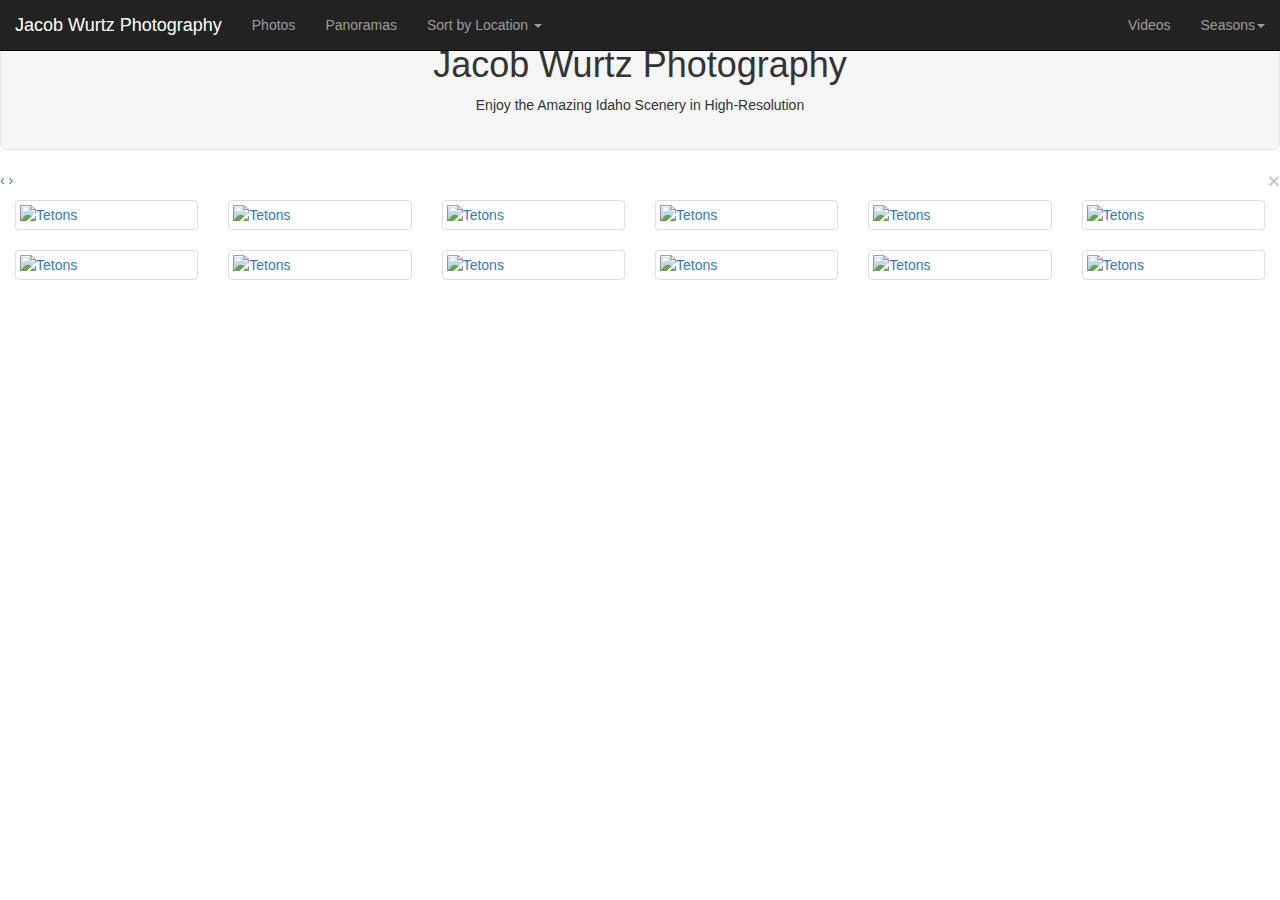
==== other_projects/jacob_wurtz/index.html @ ff8715d2 "made navbar fixed to top" ====
<!DOCTYPE html>
    <html>
        
        <head>
           
   
            <title>Jacob Wurtz</title>
            <meta  charset="UTF-8" />
            <!-- Latest compiled and minified CSS -->
            <link rel="stylesheet" href="https://maxcdn.bootstrapcdn.com/bootstrap/3.2.0/css/bootstrap.min.css">
          
            <link rel="stylesheet" href="http://blueimp.github.io/Gallery/css/blueimp-gallery.min.css">
            <link rel="stylesheet" href="css/bootstrap-image-gallery.min.css">
            <link rel="stylesheet" href="stlyes.css" type="text/css" />
            
        </head>
        
        <body>
          
                <div class="well well-lg"> 
                  <nav class="navbar navbar-default navbar-inverse navbar-fixed-top" role="navigation">  

                  <div class="container-fluid">
                    <!-- Brand and toggle get grouped for better mobile display -->
                    <div class="navbar-header">
                      <button type="button" class="navbar-toggle collapsed" data-toggle="collapse" data-target="#bs-example-navbar-collapse-1">
                        <span class="sr-only">Toggle navigation</span>
                        <span class="icon-bar"></span>
                        <span class="icon-bar"></span>
                        <span class="icon-bar"></span>
                      </button>
                      <a class="navbar-brand " href="index.html">Jacob Wurtz Photography</a>
                    </div>

                    <!-- Collect the nav links, forms, and other content for toggling -->
                    <div class="collapse navbar-collapse" id="bs-example-navbar-collapse-1">
                      <ul class="nav navbar-nav">
                        <li><a href="photos.html">Photos</a></li>
                        <li><a href="panoramas.html">Panoramas</a></li>
                        <li class="dropdown">
                          <a href="#" class="dropdown-toggle" data-toggle="dropdown">Sort by Location <span class="caret"></span></a>
                          <ul class="dropdown-menu" role="menu">
                            <li><a href="#">Grand Tetons</a></li>
                            <li><a href="#">Mount Bora</a></li>
                            <li><a href="#">Kelly Canyon</a></li>
                            <li class="divider"></li>
                            <li><a href="#">High-Resolution Photos</a></li>
                            <li class="divider"></li>
                            <li><a href="#">All Photos</a></li>
                          </ul>
                        </li>
                      </ul>

                      <ul class="nav navbar-nav navbar-right">
                        <li><a href="videos.html">Videos</a></li>
                        <li class="dropdown">
                          <a href="#" class="dropdown-toggle" data-toggle="dropdown">Seasons<span class="caret"></span></a>
                          <ul class="dropdown-menu" role="menu">
                            <li><a href="#">Summer</a></li>
                            <li><a href="#">Fall</a></li>
                            <li><a href="#">Winter</a></li>
                            <li><a href="#">Spring</a></li>
                          </ul>
                            
                        </li>
                      </ul>
                    </div><!-- /.navbar-collapse -->
                  </div><!-- /.container-fluid -->
                </nav>
                      
                    <div class="jacobTitle">     
                        <h1 class="text-center">Jacob Wurtz Photography</h1> 

                        <p class="text-center">Enjoy the Amazing Idaho Scenery in High-Resolution</p>
                    </div>
                </div>

            <!-- Begin Image Gallery -->

                <div id="blueimp-gallery" class="blueimp-gallery">
                    <!-- The container for the modal slides -->
                    <div class="slides"></div>
                    <!-- Controls for the borderless lightbox -->
                    <h3 class="title"></h3>
                    <a class="prev">‹</a>
                    <a class="next">›</a>
                    <a class="close">×</a>
                    <a class="play-pause"></a>
                    <ol class="indicator"></ol>
                    <!-- The modal dialog, which will be used to wrap the lightbox content -->
                    <div class="modal fade">
                        <div class="modal-dialog">
                            <div class="modal-content">
                                <div class="modal-header">
                                    <button type="button" class="close" aria-hidden="true">&times;</button>
                                    <h4 class="modal-title"></h4>
                                </div>
                                <div class="modal-body next"></div>
                                <div class="modal-footer">
                                    <button type="button" class="btn btn-default pull-left prev">
                                        <i class="glyphicon glyphicon-chevron-left"></i>
                                        Previous
                                    </button>
                                    <button type="button" class="btn btn-primary next">
                                        Next
                                        <i class="glyphicon glyphicon-chevron-right"></i>
                                    </button>
                                </div>
                            </div>
                        </div>
                    </div>
                </div>
                
                <!-- ROW 1 -->
                <div id="links">
                    <div class="container-fluid">
                        <div class="row">
                            <div class="col-lg-2 col-md-6 col-sm-6">   
                                <a class="thumbnail" href="../../images/tetons.jpg" title="Tetons" data-gallery>
                                    <img src="../../images/tetons.jpg" alt="Tetons">
                                </a>
                            </div>
                            <div class="col-lg-2 col-md-6 col-sm-6">   
                                <a class="thumbnail" href="../../images/tetons.jpg" title="Tetons" data-gallery>
                                    <img src="../../images/tetons.jpg" alt="Tetons">
                                </a>
                            </div>
                            <div class="col-lg-2 col-md-6 col-sm-6">   
                                <a class="thumbnail" href="../../images/tetons.jpg" title="Tetons" data-gallery>
                                    <img src="../../images/tetons.jpg" alt="Tetons">
                                </a>
                            </div>
                            <div class="col-lg-2 col-md-6 col-sm-6">   
                                <a class="thumbnail" href="../../images/tetons.jpg" title="Tetons" data-gallery>
                                    <img src="../../images/tetons.jpg" alt="Tetons">
                                </a>
                            </div>                            
                            <div class="col-lg-2 col-md-6 col-sm-6">   
                                <a class="thumbnail" href="../../images/tetons.jpg" title="Tetons" data-gallery>
                                    <img src="../../images/tetons.jpg" alt="Tetons">
                                </a>
                            </div>
                            <div class="col-lg-2 col-md-6 col-sm-6">   
                                <a class="thumbnail" href="../../images/tetons.jpg" title="Tetons" data-gallery>
                                    <img src="../../images/tetons.jpg" alt="Tetons">
                                </a>
                            </div>                                                                    
                        </div>
                    </div>
                </div>                

                <!-- ROW 2 -->
                <div id="links">
                    <div class="container-fluid">
                        <div class="row">
                            <div class="col-lg-2 col-md-6 col-sm-6">   
                                <a class="thumbnail" href="../../images/tetons.jpg" title="Tetons" data-gallery>
                                    <img src="../../images/tetons.jpg" alt="Tetons">
                                </a>
                            </div>
                            <div class="col-lg-2 col-md-6 col-sm-6">   
                                <a class="thumbnail" href="../../images/tetons.jpg" title="Tetons" data-gallery>
                                    <img src="../../images/tetons.jpg" alt="Tetons">
                                </a>
                            </div>
                            <div class="col-lg-2 col-md-6 col-sm-6">   
                                <a class="thumbnail" href="../../images/tetons.jpg" title="Tetons" data-gallery>
                                    <img src="../../images/tetons.jpg" alt="Tetons">
                                </a>
                            </div>
                            <div class="col-lg-2 col-md-6 col-sm-6">   
                                <a class="thumbnail" href="../../images/tetons.jpg" title="Tetons" data-gallery>
                                    <img src="../../images/tetons.jpg" alt="Tetons">
                                </a>
                            </div>                            
                            <div class="col-lg-2 col-md-6 col-sm-6">   
                                <a class="thumbnail" href="../../images/tetons.jpg" title="Tetons" data-gallery>
                                    <img src="../../images/tetons.jpg" alt="Tetons">
                                </a>
                            </div>
                            <div class="col-lg-2 col-md-6 col-sm-6">   
                                <a class="thumbnail" href="../../images/tetons.jpg" title="Tetons" data-gallery>
                                    <img src="../../images/tetons.jpg" alt="Tetons">
                                </a>
                            </div>                                                                    
                        </div>
                    </div>
                </div>   


            <!--JQuery-->
            <script src="//ajax.googleapis.com/ajax/libs/jquery/1.11.1/jquery.min.js"></script>
            <!-- Photo Gallery -->
            <script src="http://blueimp.github.io/Gallery/js/jquery.blueimp-gallery.min.js"></script>
            <!-- Latest compiled and minified JavaScript -->
            <script src="https://maxcdn.bootstrapcdn.com/bootstrap/3.2.0/js/bootstrap.min.js"></script>            
        </body>
    
    </html>
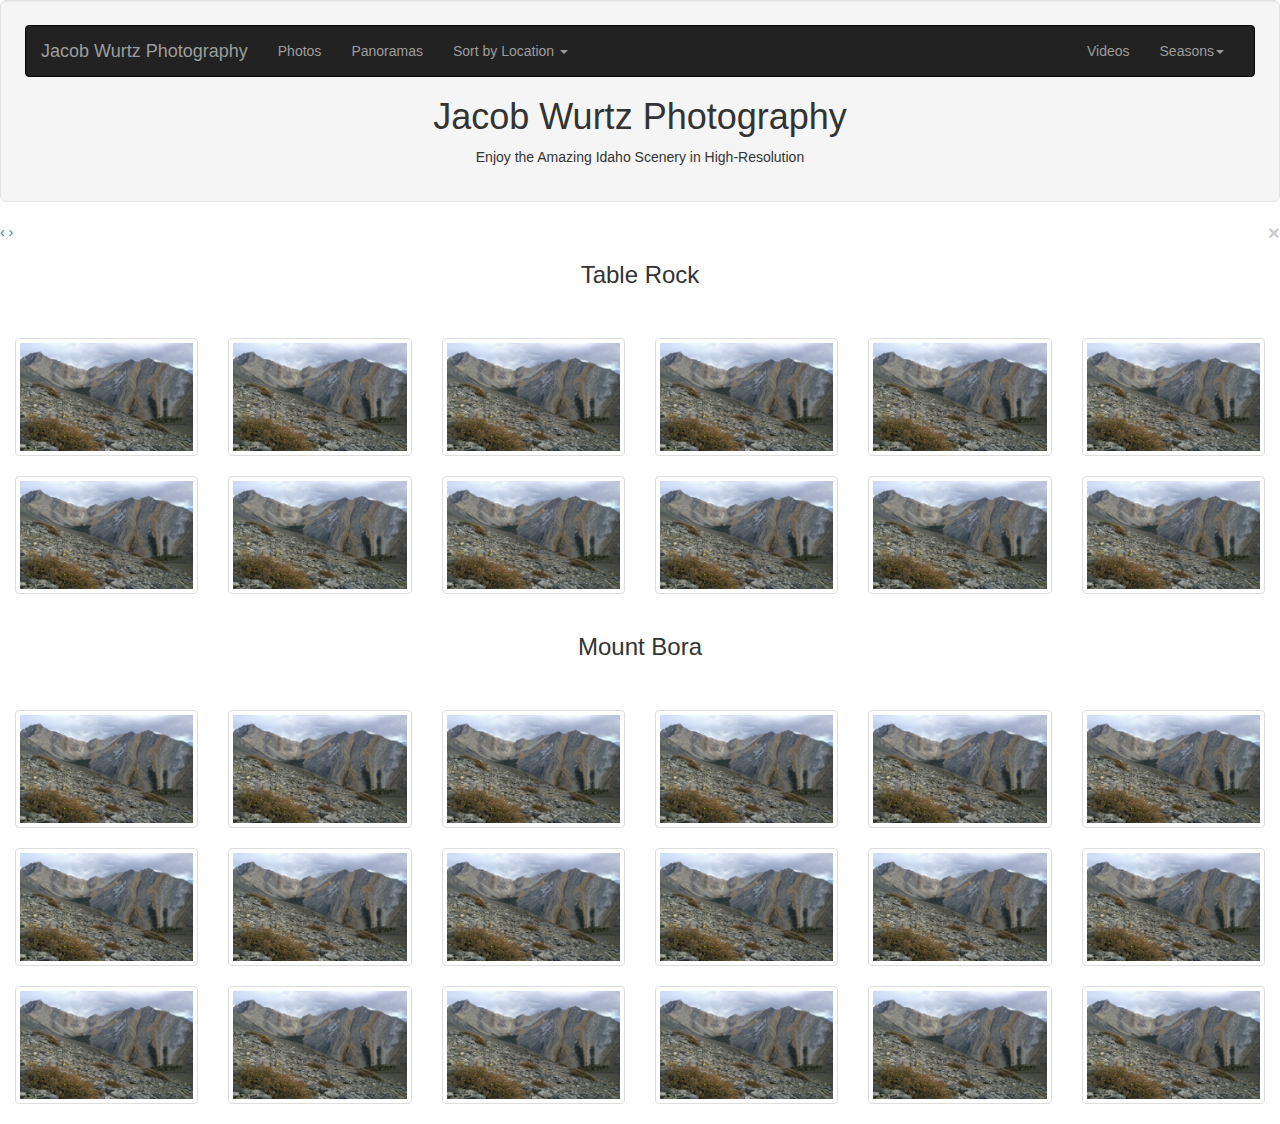
==== commit 3f932603: "added jacobs first mock photo mountain1 and added titles to seperate sections" ====
--- a/other_projects/jacob_wurtz/index.html
+++ b/other_projects/jacob_wurtz/index.html
@@ -18,7 +18,7 @@
         <body>
           
                 <div class="well well-lg"> 
-                  <nav class="navbar navbar-default navbar-inverse navbar-fixed-top" role="navigation">  
+                  <nav class="navbar navbar-default navbar-inverse" role="navigation">  
 
                   <div class="container-fluid">
                     <!-- Brand and toggle get grouped for better mobile display -->
@@ -111,38 +111,40 @@
                     </div>
                 </div>
                 
+                <h3 class="text-center">Table Rock</h3>
+                <br><br>
                 <!-- ROW 1 -->
                 <div id="links">
                     <div class="container-fluid">
                         <div class="row">
-                            <div class="col-lg-2 col-md-6 col-sm-6">   
-                                <a class="thumbnail" href="../../images/tetons.jpg" title="Tetons" data-gallery>
-                                    <img src="../../images/tetons.jpg" alt="Tetons">
-                                </a>
-                            </div>
-                            <div class="col-lg-2 col-md-6 col-sm-6">   
-                                <a class="thumbnail" href="../../images/tetons.jpg" title="Tetons" data-gallery>
-                                    <img src="../../images/tetons.jpg" alt="Tetons">
-                                </a>
-                            </div>
-                            <div class="col-lg-2 col-md-6 col-sm-6">   
-                                <a class="thumbnail" href="../../images/tetons.jpg" title="Tetons" data-gallery>
-                                    <img src="../../images/tetons.jpg" alt="Tetons">
-                                </a>
-                            </div>
-                            <div class="col-lg-2 col-md-6 col-sm-6">   
-                                <a class="thumbnail" href="../../images/tetons.jpg" title="Tetons" data-gallery>
-                                    <img src="../../images/tetons.jpg" alt="Tetons">
-                                </a>
-                            </div>                            
-                            <div class="col-lg-2 col-md-6 col-sm-6">   
-                                <a class="thumbnail" href="../../images/tetons.jpg" title="Tetons" data-gallery>
-                                    <img src="../../images/tetons.jpg" alt="Tetons">
-                                </a>
-                            </div>
-                            <div class="col-lg-2 col-md-6 col-sm-6">   
-                                <a class="thumbnail" href="../../images/tetons.jpg" title="Tetons" data-gallery>
-                                    <img src="../../images/tetons.jpg" alt="Tetons">
+                            <div class="col-md-2">   
+                                <a class="thumbnail" href="img/mountain1.jpg" title="Tetons" data-gallery>
+                                    <img src="img/mountain1.jpg" alt="Tetons">
+                                </a>
+                            </div>
+                            <div class="col-md-2">   
+                                <a class="thumbnail" href="img/mountain1.jpg" title="Tetons" data-gallery>
+                                    <img src="img/mountain1.jpg" alt="Tetons">
+                                </a>
+                            </div>
+                            <div class="col-md-2">   
+                                <a class="thumbnail" href="img/mountain1.jpg" title="Tetons" data-gallery>
+                                    <img src="img/mountain1.jpg" alt="Tetons">
+                                </a>
+                            </div>
+                            <div class="col-md-2">   
+                                <a class="thumbnail" href="img/mountain1.jpg" title="Tetons" data-gallery>
+                                    <img src="img/mountain1.jpg" alt="Tetons">
+                                </a>
+                            </div>                            
+                            <div class="col-md-2">   
+                                <a class="thumbnail" href="img/mountain1.jpg" title="Tetons" data-gallery>
+                                    <img src="img/mountain1.jpg" alt="Tetons">
+                                </a>
+                            </div>
+                            <div class="col-md-2">   
+                                <a class="thumbnail" href="img/mountain1.jpg" title="Tetons" data-gallery>
+                                    <img src="img/mountain1.jpg" alt="Tetons">
                                 </a>
                             </div>                                                                    
                         </div>
@@ -153,39 +155,155 @@
                 <div id="links">
                     <div class="container-fluid">
                         <div class="row">
-                            <div class="col-lg-2 col-md-6 col-sm-6">   
-                                <a class="thumbnail" href="../../images/tetons.jpg" title="Tetons" data-gallery>
-                                    <img src="../../images/tetons.jpg" alt="Tetons">
-                                </a>
-                            </div>
-                            <div class="col-lg-2 col-md-6 col-sm-6">   
-                                <a class="thumbnail" href="../../images/tetons.jpg" title="Tetons" data-gallery>
-                                    <img src="../../images/tetons.jpg" alt="Tetons">
-                                </a>
-                            </div>
-                            <div class="col-lg-2 col-md-6 col-sm-6">   
-                                <a class="thumbnail" href="../../images/tetons.jpg" title="Tetons" data-gallery>
-                                    <img src="../../images/tetons.jpg" alt="Tetons">
-                                </a>
-                            </div>
-                            <div class="col-lg-2 col-md-6 col-sm-6">   
-                                <a class="thumbnail" href="../../images/tetons.jpg" title="Tetons" data-gallery>
-                                    <img src="../../images/tetons.jpg" alt="Tetons">
-                                </a>
-                            </div>                            
-                            <div class="col-lg-2 col-md-6 col-sm-6">   
-                                <a class="thumbnail" href="../../images/tetons.jpg" title="Tetons" data-gallery>
-                                    <img src="../../images/tetons.jpg" alt="Tetons">
-                                </a>
-                            </div>
-                            <div class="col-lg-2 col-md-6 col-sm-6">   
-                                <a class="thumbnail" href="../../images/tetons.jpg" title="Tetons" data-gallery>
-                                    <img src="../../images/tetons.jpg" alt="Tetons">
+                            <div class="col-md-2">   
+                                <a class="thumbnail" href="img/mountain1.jpg" title="Tetons" data-gallery>
+                                    <img src="img/mountain1.jpg" alt="Tetons">
+                                </a>
+                            </div>
+                            <div class="col-md-2">   
+                                <a class="thumbnail" href="img/mountain1.jpg" title="Tetons" data-gallery>
+                                    <img src="img/mountain1.jpg" alt="Tetons">
+                                </a>
+                            </div>
+                            <div class="col-md-2">   
+                                <a class="thumbnail" href="img/mountain1.jpg" title="Tetons" data-gallery>
+                                    <img src="img/mountain1.jpg" alt="Tetons">
+                                </a>
+                            </div>
+                            <div class="col-md-2">   
+                                <a class="thumbnail" href="img/mountain1.jpg" title="Tetons" data-gallery>
+                                    <img src="img/mountain1.jpg" alt="Tetons">
+                                </a>
+                            </div>                            
+                            <div class="col-md-2">   
+                                <a class="thumbnail" href="img/mountain1.jpg" title="Tetons" data-gallery>
+                                    <img src="img/mountain1.jpg" alt="Tetons">
+                                </a>
+                            </div>
+                            <div class="col-md-2">   
+                                <a class="thumbnail" href="img/mountain1.jpg" title="Tetons" data-gallery>
+                                    <img src="img/mountain1.jpg" alt="Tetons">
                                 </a>
                             </div>                                                                    
                         </div>
                     </div>
                 </div>   
+
+                <h3 class="text-center">Mount Bora</h3>
+                <br><br>
+                <!-- ROW 3 -->
+                <div id="links">
+                    <div class="container-fluid">
+                        <div class="row">
+                            <div class="col-md-2">   
+                                <a class="thumbnail" href="img/mountain1.jpg" title="Tetons" data-gallery>
+                                    <img src="img/mountain1.jpg" alt="Tetons">
+                                </a>
+                            </div>
+                            <div class="col-md-2">   
+                                <a class="thumbnail" href="img/mountain1.jpg" title="Tetons" data-gallery>
+                                    <img src="img/mountain1.jpg" alt="Tetons">
+                                </a>
+                            </div>
+                            <div class="col-md-2">   
+                                <a class="thumbnail" href="img/mountain1.jpg" title="Tetons" data-gallery>
+                                    <img src="img/mountain1.jpg" alt="Tetons">
+                                </a>
+                            </div>
+                            <div class="col-md-2">   
+                                <a class="thumbnail" href="img/mountain1.jpg" title="Tetons" data-gallery>
+                                    <img src="img/mountain1.jpg" alt="Tetons">
+                                </a>
+                            </div>                            
+                            <div class="col-md-2">   
+                                <a class="thumbnail" href="img/mountain1.jpg" title="Tetons" data-gallery>
+                                    <img src="img/mountain1.jpg" alt="Tetons">
+                                </a>
+                            </div>
+                            <div class="col-md-2">   
+                                <a class="thumbnail" href="img/mountain1.jpg" title="Tetons" data-gallery>
+                                    <img src="img/mountain1.jpg" alt="Tetons">
+                                </a>
+                            </div>                                                                    
+                        </div>
+                    </div>
+                </div>  
+
+                <!-- ROW 4 -->
+                <div id="links">
+                    <div class="container-fluid">
+                        <div class="row">
+                            <div class="col-md-2">   
+                                <a class="thumbnail" href="img/mountain1.jpg" title="Tetons" data-gallery>
+                                    <img src="img/mountain1.jpg" alt="Tetons">
+                                </a>
+                            </div>
+                            <div class="col-md-2">   
+                                <a class="thumbnail" href="img/mountain1.jpg" title="Tetons" data-gallery>
+                                    <img src="img/mountain1.jpg" alt="Tetons">
+                                </a>
+                            </div>
+                            <div class="col-md-2">   
+                                <a class="thumbnail" href="img/mountain1.jpg" title="Tetons" data-gallery>
+                                    <img src="img/mountain1.jpg" alt="Tetons">
+                                </a>
+                            </div>
+                            <div class="col-md-2">   
+                                <a class="thumbnail" href="img/mountain1.jpg" title="Tetons" data-gallery>
+                                    <img src="img/mountain1.jpg" alt="Tetons">
+                                </a>
+                            </div>                            
+                            <div class="col-md-2">   
+                                <a class="thumbnail" href="img/mountain1.jpg" title="Tetons" data-gallery>
+                                    <img src="img/mountain1.jpg" alt="Tetons">
+                                </a>
+                            </div>
+                            <div class="col-md-2">   
+                                <a class="thumbnail" href="img/mountain1.jpg" title="Tetons" data-gallery>
+                                    <img src="img/mountain1.jpg" alt="Tetons">
+                                </a>
+                            </div>                                                                    
+                        </div>
+                    </div>
+                </div>  
+
+                <!-- ROW 5 -->
+                <div id="links">
+                    <div class="container-fluid">
+                        <div class="row">
+                            <div class="col-md-2">   
+                                <a class="thumbnail" href="img/mountain1.jpg" title="Tetons" data-gallery>
+                                    <img src="img/mountain1.jpg" alt="Tetons">
+                                </a>
+                            </div>
+                            <div class="col-md-2">   
+                                <a class="thumbnail" href="img/mountain1.jpg" title="Tetons" data-gallery>
+                                    <img src="img/mountain1.jpg" alt="Tetons">
+                                </a>
+                            </div>
+                            <div class="col-md-2">   
+                                <a class="thumbnail" href="img/mountain1.jpg" title="Tetons" data-gallery>
+                                    <img src="img/mountain1.jpg" alt="Tetons">
+                                </a>
+                            </div>
+                            <div class="col-md-2">   
+                                <a class="thumbnail" href="img/mountain1.jpg" title="Tetons" data-gallery>
+                                    <img src="img/mountain1.jpg" alt="Tetons">
+                                </a>
+                            </div>                            
+                            <div class="col-md-2">   
+                                <a class="thumbnail" href="img/mountain1.jpg" title="Tetons" data-gallery>
+                                    <img src="img/mountain1.jpg" alt="Tetons">
+                                </a>
+                            </div>
+                            <div class="col-md-2">   
+                                <a class="thumbnail" href="img/mountain1.jpg" title="Tetons" data-gallery>
+                                    <img src="img/mountain1.jpg" alt="Tetons">
+                                </a>
+                            </div>                                                                    
+                        </div>
+                    </div>
+                </div>                                                     
 
 
             <!--JQuery-->
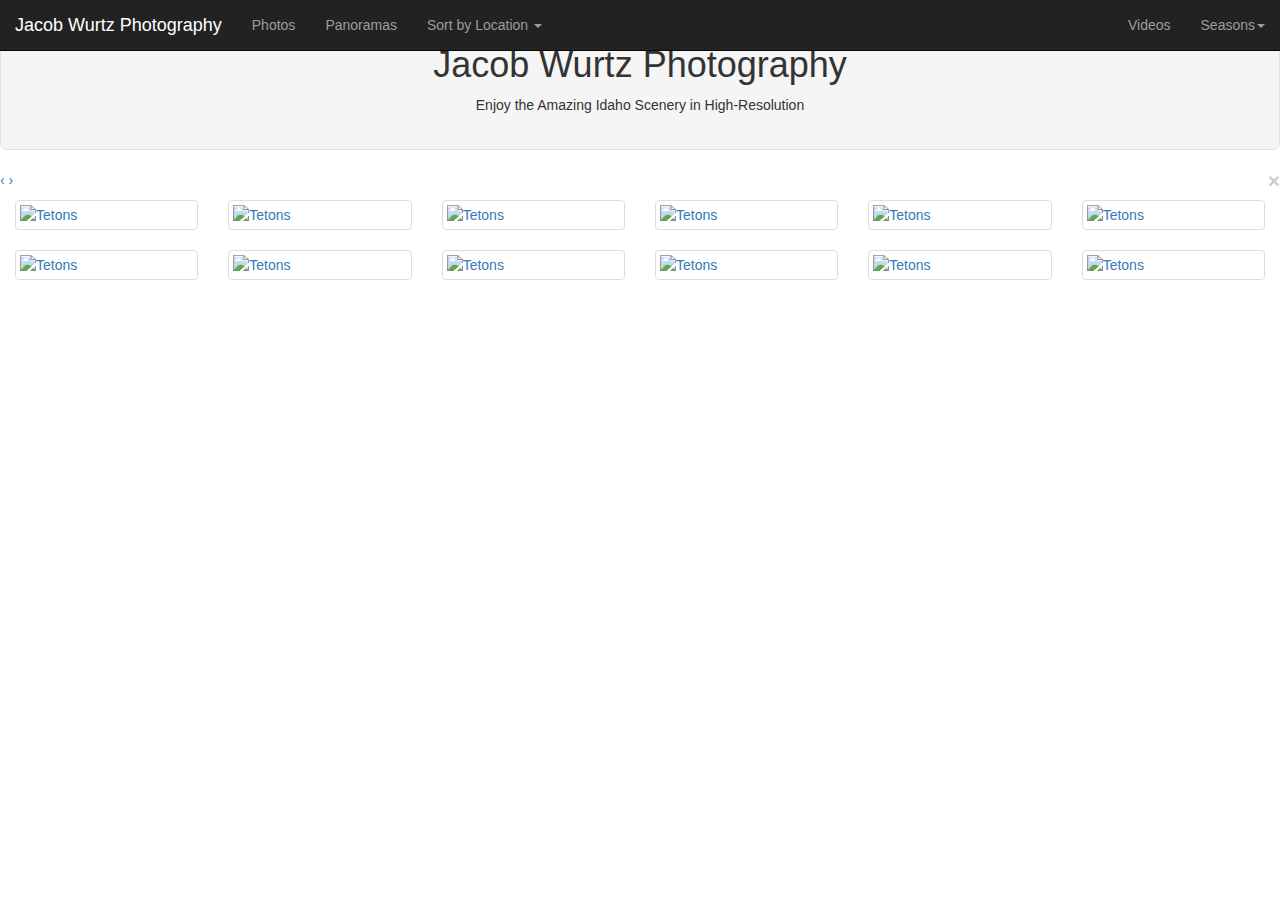
==== commit ad37b388: "old version of jacob wurtz with original mock photo" ====
--- a/other_projects/jacob_wurtz/index.html
+++ b/other_projects/jacob_wurtz/index.html
@@ -18,7 +18,7 @@
         <body>
           
                 <div class="well well-lg"> 
-                  <nav class="navbar navbar-default navbar-inverse" role="navigation">  
+                  <nav class="navbar navbar-default navbar-inverse navbar-fixed-top" role="navigation">  
 
                   <div class="container-fluid">
                     <!-- Brand and toggle get grouped for better mobile display -->
@@ -40,13 +40,15 @@
                         <li class="dropdown">
                           <a href="#" class="dropdown-toggle" data-toggle="dropdown">Sort by Location <span class="caret"></span></a>
                           <ul class="dropdown-menu" role="menu">
-                            <li><a href="#">Grand Tetons</a></li>
-                            <li><a href="#">Mount Bora</a></li>
+                            <li><a href="#">Diamond Peak</a></li>
+                            <li><a href="#">Table Rock</a></li>
+                            <li><a href="#">Palisades Lake</a></li>
                             <li><a href="#">Kelly Canyon</a></li>
                             <li class="divider"></li>
                             <li><a href="#">High-Resolution Photos</a></li>
                             <li class="divider"></li>
                             <li><a href="#">All Photos</a></li>
+                            
                           </ul>
                         </li>
                       </ul>
@@ -111,40 +113,38 @@
                     </div>
                 </div>
                 
-                <h3 class="text-center">Table Rock</h3>
-                <br><br>
                 <!-- ROW 1 -->
                 <div id="links">
                     <div class="container-fluid">
                         <div class="row">
-                            <div class="col-md-2">   
-                                <a class="thumbnail" href="img/mountain1.jpg" title="Tetons" data-gallery>
-                                    <img src="img/mountain1.jpg" alt="Tetons">
-                                </a>
-                            </div>
-                            <div class="col-md-2">   
-                                <a class="thumbnail" href="img/mountain1.jpg" title="Tetons" data-gallery>
-                                    <img src="img/mountain1.jpg" alt="Tetons">
-                                </a>
-                            </div>
-                            <div class="col-md-2">   
-                                <a class="thumbnail" href="img/mountain1.jpg" title="Tetons" data-gallery>
-                                    <img src="img/mountain1.jpg" alt="Tetons">
-                                </a>
-                            </div>
-                            <div class="col-md-2">   
-                                <a class="thumbnail" href="img/mountain1.jpg" title="Tetons" data-gallery>
-                                    <img src="img/mountain1.jpg" alt="Tetons">
+                            <div class="col-lg-2 col-md-6 col-sm-6">   
+                                <a class="thumbnail" href="../../images/tetons.jpg" title="Tetons" data-gallery>
+                                    <img src="../../images/tetons.jpg" alt="Tetons">
+                                </a>
+                            </div>
+                            <div class="col-lg-2 col-md-6 col-sm-6">   
+                                <a class="thumbnail" href="../../images/tetons.jpg" title="Tetons" data-gallery>
+                                    <img src="../../images/tetons.jpg" alt="Tetons">
+                                </a>
+                            </div>
+                            <div class="col-lg-2 col-md-6 col-sm-6">   
+                                <a class="thumbnail" href="../../images/tetons.jpg" title="Tetons" data-gallery>
+                                    <img src="../../images/tetons.jpg" alt="Tetons">
+                                </a>
+                            </div>
+                            <div class="col-lg-2 col-md-6 col-sm-6">   
+                                <a class="thumbnail" href="../../images/tetons.jpg" title="Tetons" data-gallery>
+                                    <img src="../../images/tetons.jpg" alt="Tetons">
                                 </a>
                             </div>                            
-                            <div class="col-md-2">   
-                                <a class="thumbnail" href="img/mountain1.jpg" title="Tetons" data-gallery>
-                                    <img src="img/mountain1.jpg" alt="Tetons">
-                                </a>
-                            </div>
-                            <div class="col-md-2">   
-                                <a class="thumbnail" href="img/mountain1.jpg" title="Tetons" data-gallery>
-                                    <img src="img/mountain1.jpg" alt="Tetons">
+                            <div class="col-lg-2 col-md-6 col-sm-6">   
+                                <a class="thumbnail" href="../../images/tetons.jpg" title="Tetons" data-gallery>
+                                    <img src="../../images/tetons.jpg" alt="Tetons">
+                                </a>
+                            </div>
+                            <div class="col-lg-2 col-md-6 col-sm-6">   
+                                <a class="thumbnail" href="../../images/tetons.jpg" title="Tetons" data-gallery>
+                                    <img src="../../images/tetons.jpg" alt="Tetons">
                                 </a>
                             </div>                                                                    
                         </div>
@@ -155,155 +155,39 @@
                 <div id="links">
                     <div class="container-fluid">
                         <div class="row">
-                            <div class="col-md-2">   
-                                <a class="thumbnail" href="img/mountain1.jpg" title="Tetons" data-gallery>
-                                    <img src="img/mountain1.jpg" alt="Tetons">
-                                </a>
-                            </div>
-                            <div class="col-md-2">   
-                                <a class="thumbnail" href="img/mountain1.jpg" title="Tetons" data-gallery>
-                                    <img src="img/mountain1.jpg" alt="Tetons">
-                                </a>
-                            </div>
-                            <div class="col-md-2">   
-                                <a class="thumbnail" href="img/mountain1.jpg" title="Tetons" data-gallery>
-                                    <img src="img/mountain1.jpg" alt="Tetons">
-                                </a>
-                            </div>
-                            <div class="col-md-2">   
-                                <a class="thumbnail" href="img/mountain1.jpg" title="Tetons" data-gallery>
-                                    <img src="img/mountain1.jpg" alt="Tetons">
+                            <div class="col-lg-2 col-md-6 col-sm-6">   
+                                <a class="thumbnail" href="../../images/tetons.jpg" title="Tetons" data-gallery>
+                                    <img src="../../images/tetons.jpg" alt="Tetons">
+                                </a>
+                            </div>
+                            <div class="col-lg-2 col-md-6 col-sm-6">   
+                                <a class="thumbnail" href="../../images/tetons.jpg" title="Tetons" data-gallery>
+                                    <img src="../../images/tetons.jpg" alt="Tetons">
+                                </a>
+                            </div>
+                            <div class="col-lg-2 col-md-6 col-sm-6">   
+                                <a class="thumbnail" href="../../images/tetons.jpg" title="Tetons" data-gallery>
+                                    <img src="../../images/tetons.jpg" alt="Tetons">
+                                </a>
+                            </div>
+                            <div class="col-lg-2 col-md-6 col-sm-6">   
+                                <a class="thumbnail" href="../../images/tetons.jpg" title="Tetons" data-gallery>
+                                    <img src="../../images/tetons.jpg" alt="Tetons">
                                 </a>
                             </div>                            
-                            <div class="col-md-2">   
-                                <a class="thumbnail" href="img/mountain1.jpg" title="Tetons" data-gallery>
-                                    <img src="img/mountain1.jpg" alt="Tetons">
-                                </a>
-                            </div>
-                            <div class="col-md-2">   
-                                <a class="thumbnail" href="img/mountain1.jpg" title="Tetons" data-gallery>
-                                    <img src="img/mountain1.jpg" alt="Tetons">
+                            <div class="col-lg-2 col-md-6 col-sm-6">   
+                                <a class="thumbnail" href="../../images/tetons.jpg" title="Tetons" data-gallery>
+                                    <img src="../../images/tetons.jpg" alt="Tetons">
+                                </a>
+                            </div>
+                            <div class="col-lg-2 col-md-6 col-sm-6">   
+                                <a class="thumbnail" href="../../images/tetons.jpg" title="Tetons" data-gallery>
+                                    <img src="../../images/tetons.jpg" alt="Tetons">
                                 </a>
                             </div>                                                                    
                         </div>
                     </div>
                 </div>   
-
-                <h3 class="text-center">Mount Bora</h3>
-                <br><br>
-                <!-- ROW 3 -->
-                <div id="links">
-                    <div class="container-fluid">
-                        <div class="row">
-                            <div class="col-md-2">   
-                                <a class="thumbnail" href="img/mountain1.jpg" title="Tetons" data-gallery>
-                                    <img src="img/mountain1.jpg" alt="Tetons">
-                                </a>
-                            </div>
-                            <div class="col-md-2">   
-                                <a class="thumbnail" href="img/mountain1.jpg" title="Tetons" data-gallery>
-                                    <img src="img/mountain1.jpg" alt="Tetons">
-                                </a>
-                            </div>
-                            <div class="col-md-2">   
-                                <a class="thumbnail" href="img/mountain1.jpg" title="Tetons" data-gallery>
-                                    <img src="img/mountain1.jpg" alt="Tetons">
-                                </a>
-                            </div>
-                            <div class="col-md-2">   
-                                <a class="thumbnail" href="img/mountain1.jpg" title="Tetons" data-gallery>
-                                    <img src="img/mountain1.jpg" alt="Tetons">
-                                </a>
-                            </div>                            
-                            <div class="col-md-2">   
-                                <a class="thumbnail" href="img/mountain1.jpg" title="Tetons" data-gallery>
-                                    <img src="img/mountain1.jpg" alt="Tetons">
-                                </a>
-                            </div>
-                            <div class="col-md-2">   
-                                <a class="thumbnail" href="img/mountain1.jpg" title="Tetons" data-gallery>
-                                    <img src="img/mountain1.jpg" alt="Tetons">
-                                </a>
-                            </div>                                                                    
-                        </div>
-                    </div>
-                </div>  
-
-                <!-- ROW 4 -->
-                <div id="links">
-                    <div class="container-fluid">
-                        <div class="row">
-                            <div class="col-md-2">   
-                                <a class="thumbnail" href="img/mountain1.jpg" title="Tetons" data-gallery>
-                                    <img src="img/mountain1.jpg" alt="Tetons">
-                                </a>
-                            </div>
-                            <div class="col-md-2">   
-                                <a class="thumbnail" href="img/mountain1.jpg" title="Tetons" data-gallery>
-                                    <img src="img/mountain1.jpg" alt="Tetons">
-                                </a>
-                            </div>
-                            <div class="col-md-2">   
-                                <a class="thumbnail" href="img/mountain1.jpg" title="Tetons" data-gallery>
-                                    <img src="img/mountain1.jpg" alt="Tetons">
-                                </a>
-                            </div>
-                            <div class="col-md-2">   
-                                <a class="thumbnail" href="img/mountain1.jpg" title="Tetons" data-gallery>
-                                    <img src="img/mountain1.jpg" alt="Tetons">
-                                </a>
-                            </div>                            
-                            <div class="col-md-2">   
-                                <a class="thumbnail" href="img/mountain1.jpg" title="Tetons" data-gallery>
-                                    <img src="img/mountain1.jpg" alt="Tetons">
-                                </a>
-                            </div>
-                            <div class="col-md-2">   
-                                <a class="thumbnail" href="img/mountain1.jpg" title="Tetons" data-gallery>
-                                    <img src="img/mountain1.jpg" alt="Tetons">
-                                </a>
-                            </div>                                                                    
-                        </div>
-                    </div>
-                </div>  
-
-                <!-- ROW 5 -->
-                <div id="links">
-                    <div class="container-fluid">
-                        <div class="row">
-                            <div class="col-md-2">   
-                                <a class="thumbnail" href="img/mountain1.jpg" title="Tetons" data-gallery>
-                                    <img src="img/mountain1.jpg" alt="Tetons">
-                                </a>
-                            </div>
-                            <div class="col-md-2">   
-                                <a class="thumbnail" href="img/mountain1.jpg" title="Tetons" data-gallery>
-                                    <img src="img/mountain1.jpg" alt="Tetons">
-                                </a>
-                            </div>
-                            <div class="col-md-2">   
-                                <a class="thumbnail" href="img/mountain1.jpg" title="Tetons" data-gallery>
-                                    <img src="img/mountain1.jpg" alt="Tetons">
-                                </a>
-                            </div>
-                            <div class="col-md-2">   
-                                <a class="thumbnail" href="img/mountain1.jpg" title="Tetons" data-gallery>
-                                    <img src="img/mountain1.jpg" alt="Tetons">
-                                </a>
-                            </div>                            
-                            <div class="col-md-2">   
-                                <a class="thumbnail" href="img/mountain1.jpg" title="Tetons" data-gallery>
-                                    <img src="img/mountain1.jpg" alt="Tetons">
-                                </a>
-                            </div>
-                            <div class="col-md-2">   
-                                <a class="thumbnail" href="img/mountain1.jpg" title="Tetons" data-gallery>
-                                    <img src="img/mountain1.jpg" alt="Tetons">
-                                </a>
-                            </div>                                                                    
-                        </div>
-                    </div>
-                </div>                                                     
 
 
             <!--JQuery-->
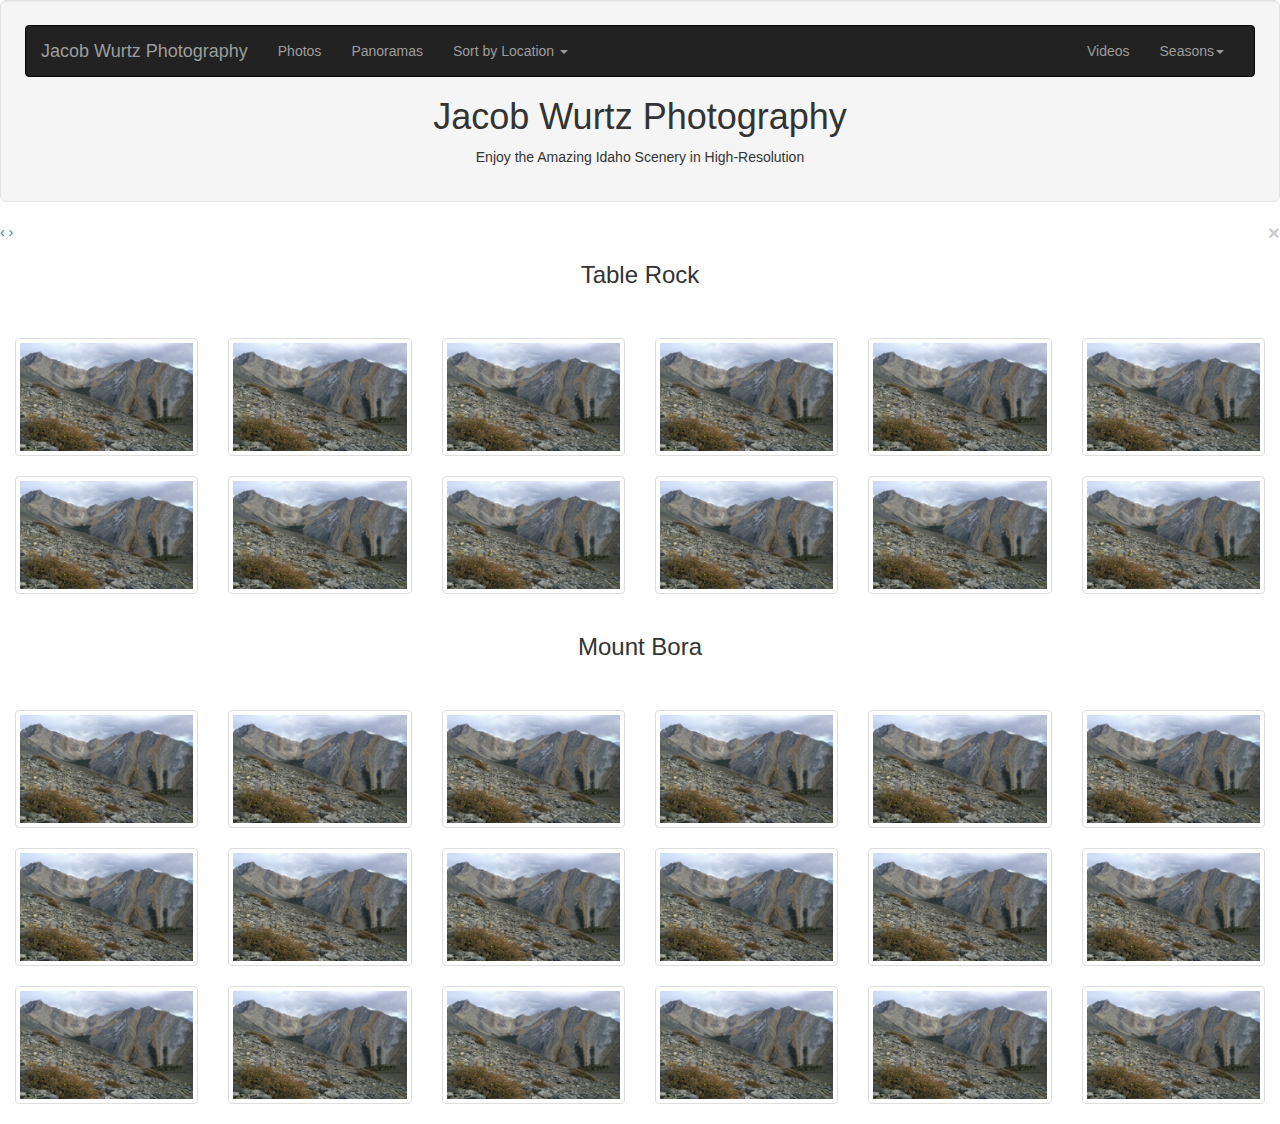
==== commit 9841dfaa: "fixed list of dropdown to be more specific for actual photos" ====
--- a/other_projects/jacob_wurtz/index.html
+++ b/other_projects/jacob_wurtz/index.html
@@ -18,7 +18,7 @@
         <body>
           
                 <div class="well well-lg"> 
-                  <nav class="navbar navbar-default navbar-inverse navbar-fixed-top" role="navigation">  
+                  <nav class="navbar navbar-default navbar-inverse" role="navigation">  
 
                   <div class="container-fluid">
                     <!-- Brand and toggle get grouped for better mobile display -->
@@ -40,9 +40,14 @@
                         <li class="dropdown">
                           <a href="#" class="dropdown-toggle" data-toggle="dropdown">Sort by Location <span class="caret"></span></a>
                           <ul class="dropdown-menu" role="menu">
+<<<<<<< HEAD
                             <li><a href="#">Diamond Peak</a></li>
                             <li><a href="#">Table Rock</a></li>
                             <li><a href="#">Palisades Lake</a></li>
+=======
+                            <li><a href="#">Grand Tetons</a></li>
+                            <li><a href="#">Mount Bora</a></li>
+>>>>>>> 7ab4242aa3ee35548c2a695e1664414807bf63dc
                             <li><a href="#">Kelly Canyon</a></li>
                             <li class="divider"></li>
                             <li><a href="#">High-Resolution Photos</a></li>
@@ -113,38 +118,40 @@
                     </div>
                 </div>
                 
+                <h3 class="text-center">Table Rock</h3>
+                <br><br>
                 <!-- ROW 1 -->
                 <div id="links">
                     <div class="container-fluid">
                         <div class="row">
-                            <div class="col-lg-2 col-md-6 col-sm-6">   
-                                <a class="thumbnail" href="../../images/tetons.jpg" title="Tetons" data-gallery>
-                                    <img src="../../images/tetons.jpg" alt="Tetons">
-                                </a>
-                            </div>
-                            <div class="col-lg-2 col-md-6 col-sm-6">   
-                                <a class="thumbnail" href="../../images/tetons.jpg" title="Tetons" data-gallery>
-                                    <img src="../../images/tetons.jpg" alt="Tetons">
-                                </a>
-                            </div>
-                            <div class="col-lg-2 col-md-6 col-sm-6">   
-                                <a class="thumbnail" href="../../images/tetons.jpg" title="Tetons" data-gallery>
-                                    <img src="../../images/tetons.jpg" alt="Tetons">
-                                </a>
-                            </div>
-                            <div class="col-lg-2 col-md-6 col-sm-6">   
-                                <a class="thumbnail" href="../../images/tetons.jpg" title="Tetons" data-gallery>
-                                    <img src="../../images/tetons.jpg" alt="Tetons">
-                                </a>
-                            </div>                            
-                            <div class="col-lg-2 col-md-6 col-sm-6">   
-                                <a class="thumbnail" href="../../images/tetons.jpg" title="Tetons" data-gallery>
-                                    <img src="../../images/tetons.jpg" alt="Tetons">
-                                </a>
-                            </div>
-                            <div class="col-lg-2 col-md-6 col-sm-6">   
-                                <a class="thumbnail" href="../../images/tetons.jpg" title="Tetons" data-gallery>
-                                    <img src="../../images/tetons.jpg" alt="Tetons">
+                            <div class="col-md-2">   
+                                <a class="thumbnail" href="img/mountain1.jpg" title="Tetons" data-gallery>
+                                    <img src="img/mountain1.jpg" alt="Tetons">
+                                </a>
+                            </div>
+                            <div class="col-md-2">   
+                                <a class="thumbnail" href="img/mountain1.jpg" title="Tetons" data-gallery>
+                                    <img src="img/mountain1.jpg" alt="Tetons">
+                                </a>
+                            </div>
+                            <div class="col-md-2">   
+                                <a class="thumbnail" href="img/mountain1.jpg" title="Tetons" data-gallery>
+                                    <img src="img/mountain1.jpg" alt="Tetons">
+                                </a>
+                            </div>
+                            <div class="col-md-2">   
+                                <a class="thumbnail" href="img/mountain1.jpg" title="Tetons" data-gallery>
+                                    <img src="img/mountain1.jpg" alt="Tetons">
+                                </a>
+                            </div>                            
+                            <div class="col-md-2">   
+                                <a class="thumbnail" href="img/mountain1.jpg" title="Tetons" data-gallery>
+                                    <img src="img/mountain1.jpg" alt="Tetons">
+                                </a>
+                            </div>
+                            <div class="col-md-2">   
+                                <a class="thumbnail" href="img/mountain1.jpg" title="Tetons" data-gallery>
+                                    <img src="img/mountain1.jpg" alt="Tetons">
                                 </a>
                             </div>                                                                    
                         </div>
@@ -155,39 +162,155 @@
                 <div id="links">
                     <div class="container-fluid">
                         <div class="row">
-                            <div class="col-lg-2 col-md-6 col-sm-6">   
-                                <a class="thumbnail" href="../../images/tetons.jpg" title="Tetons" data-gallery>
-                                    <img src="../../images/tetons.jpg" alt="Tetons">
-                                </a>
-                            </div>
-                            <div class="col-lg-2 col-md-6 col-sm-6">   
-                                <a class="thumbnail" href="../../images/tetons.jpg" title="Tetons" data-gallery>
-                                    <img src="../../images/tetons.jpg" alt="Tetons">
-                                </a>
-                            </div>
-                            <div class="col-lg-2 col-md-6 col-sm-6">   
-                                <a class="thumbnail" href="../../images/tetons.jpg" title="Tetons" data-gallery>
-                                    <img src="../../images/tetons.jpg" alt="Tetons">
-                                </a>
-                            </div>
-                            <div class="col-lg-2 col-md-6 col-sm-6">   
-                                <a class="thumbnail" href="../../images/tetons.jpg" title="Tetons" data-gallery>
-                                    <img src="../../images/tetons.jpg" alt="Tetons">
-                                </a>
-                            </div>                            
-                            <div class="col-lg-2 col-md-6 col-sm-6">   
-                                <a class="thumbnail" href="../../images/tetons.jpg" title="Tetons" data-gallery>
-                                    <img src="../../images/tetons.jpg" alt="Tetons">
-                                </a>
-                            </div>
-                            <div class="col-lg-2 col-md-6 col-sm-6">   
-                                <a class="thumbnail" href="../../images/tetons.jpg" title="Tetons" data-gallery>
-                                    <img src="../../images/tetons.jpg" alt="Tetons">
+                            <div class="col-md-2">   
+                                <a class="thumbnail" href="img/mountain1.jpg" title="Tetons" data-gallery>
+                                    <img src="img/mountain1.jpg" alt="Tetons">
+                                </a>
+                            </div>
+                            <div class="col-md-2">   
+                                <a class="thumbnail" href="img/mountain1.jpg" title="Tetons" data-gallery>
+                                    <img src="img/mountain1.jpg" alt="Tetons">
+                                </a>
+                            </div>
+                            <div class="col-md-2">   
+                                <a class="thumbnail" href="img/mountain1.jpg" title="Tetons" data-gallery>
+                                    <img src="img/mountain1.jpg" alt="Tetons">
+                                </a>
+                            </div>
+                            <div class="col-md-2">   
+                                <a class="thumbnail" href="img/mountain1.jpg" title="Tetons" data-gallery>
+                                    <img src="img/mountain1.jpg" alt="Tetons">
+                                </a>
+                            </div>                            
+                            <div class="col-md-2">   
+                                <a class="thumbnail" href="img/mountain1.jpg" title="Tetons" data-gallery>
+                                    <img src="img/mountain1.jpg" alt="Tetons">
+                                </a>
+                            </div>
+                            <div class="col-md-2">   
+                                <a class="thumbnail" href="img/mountain1.jpg" title="Tetons" data-gallery>
+                                    <img src="img/mountain1.jpg" alt="Tetons">
                                 </a>
                             </div>                                                                    
                         </div>
                     </div>
                 </div>   
+
+                <h3 class="text-center">Mount Bora</h3>
+                <br><br>
+                <!-- ROW 3 -->
+                <div id="links">
+                    <div class="container-fluid">
+                        <div class="row">
+                            <div class="col-md-2">   
+                                <a class="thumbnail" href="img/mountain1.jpg" title="Tetons" data-gallery>
+                                    <img src="img/mountain1.jpg" alt="Tetons">
+                                </a>
+                            </div>
+                            <div class="col-md-2">   
+                                <a class="thumbnail" href="img/mountain1.jpg" title="Tetons" data-gallery>
+                                    <img src="img/mountain1.jpg" alt="Tetons">
+                                </a>
+                            </div>
+                            <div class="col-md-2">   
+                                <a class="thumbnail" href="img/mountain1.jpg" title="Tetons" data-gallery>
+                                    <img src="img/mountain1.jpg" alt="Tetons">
+                                </a>
+                            </div>
+                            <div class="col-md-2">   
+                                <a class="thumbnail" href="img/mountain1.jpg" title="Tetons" data-gallery>
+                                    <img src="img/mountain1.jpg" alt="Tetons">
+                                </a>
+                            </div>                            
+                            <div class="col-md-2">   
+                                <a class="thumbnail" href="img/mountain1.jpg" title="Tetons" data-gallery>
+                                    <img src="img/mountain1.jpg" alt="Tetons">
+                                </a>
+                            </div>
+                            <div class="col-md-2">   
+                                <a class="thumbnail" href="img/mountain1.jpg" title="Tetons" data-gallery>
+                                    <img src="img/mountain1.jpg" alt="Tetons">
+                                </a>
+                            </div>                                                                    
+                        </div>
+                    </div>
+                </div>  
+
+                <!-- ROW 4 -->
+                <div id="links">
+                    <div class="container-fluid">
+                        <div class="row">
+                            <div class="col-md-2">   
+                                <a class="thumbnail" href="img/mountain1.jpg" title="Tetons" data-gallery>
+                                    <img src="img/mountain1.jpg" alt="Tetons">
+                                </a>
+                            </div>
+                            <div class="col-md-2">   
+                                <a class="thumbnail" href="img/mountain1.jpg" title="Tetons" data-gallery>
+                                    <img src="img/mountain1.jpg" alt="Tetons">
+                                </a>
+                            </div>
+                            <div class="col-md-2">   
+                                <a class="thumbnail" href="img/mountain1.jpg" title="Tetons" data-gallery>
+                                    <img src="img/mountain1.jpg" alt="Tetons">
+                                </a>
+                            </div>
+                            <div class="col-md-2">   
+                                <a class="thumbnail" href="img/mountain1.jpg" title="Tetons" data-gallery>
+                                    <img src="img/mountain1.jpg" alt="Tetons">
+                                </a>
+                            </div>                            
+                            <div class="col-md-2">   
+                                <a class="thumbnail" href="img/mountain1.jpg" title="Tetons" data-gallery>
+                                    <img src="img/mountain1.jpg" alt="Tetons">
+                                </a>
+                            </div>
+                            <div class="col-md-2">   
+                                <a class="thumbnail" href="img/mountain1.jpg" title="Tetons" data-gallery>
+                                    <img src="img/mountain1.jpg" alt="Tetons">
+                                </a>
+                            </div>                                                                    
+                        </div>
+                    </div>
+                </div>  
+
+                <!-- ROW 5 -->
+                <div id="links">
+                    <div class="container-fluid">
+                        <div class="row">
+                            <div class="col-md-2">   
+                                <a class="thumbnail" href="img/mountain1.jpg" title="Tetons" data-gallery>
+                                    <img src="img/mountain1.jpg" alt="Tetons">
+                                </a>
+                            </div>
+                            <div class="col-md-2">   
+                                <a class="thumbnail" href="img/mountain1.jpg" title="Tetons" data-gallery>
+                                    <img src="img/mountain1.jpg" alt="Tetons">
+                                </a>
+                            </div>
+                            <div class="col-md-2">   
+                                <a class="thumbnail" href="img/mountain1.jpg" title="Tetons" data-gallery>
+                                    <img src="img/mountain1.jpg" alt="Tetons">
+                                </a>
+                            </div>
+                            <div class="col-md-2">   
+                                <a class="thumbnail" href="img/mountain1.jpg" title="Tetons" data-gallery>
+                                    <img src="img/mountain1.jpg" alt="Tetons">
+                                </a>
+                            </div>                            
+                            <div class="col-md-2">   
+                                <a class="thumbnail" href="img/mountain1.jpg" title="Tetons" data-gallery>
+                                    <img src="img/mountain1.jpg" alt="Tetons">
+                                </a>
+                            </div>
+                            <div class="col-md-2">   
+                                <a class="thumbnail" href="img/mountain1.jpg" title="Tetons" data-gallery>
+                                    <img src="img/mountain1.jpg" alt="Tetons">
+                                </a>
+                            </div>                                                                    
+                        </div>
+                    </div>
+                </div>                                                     
 
 
             <!--JQuery-->
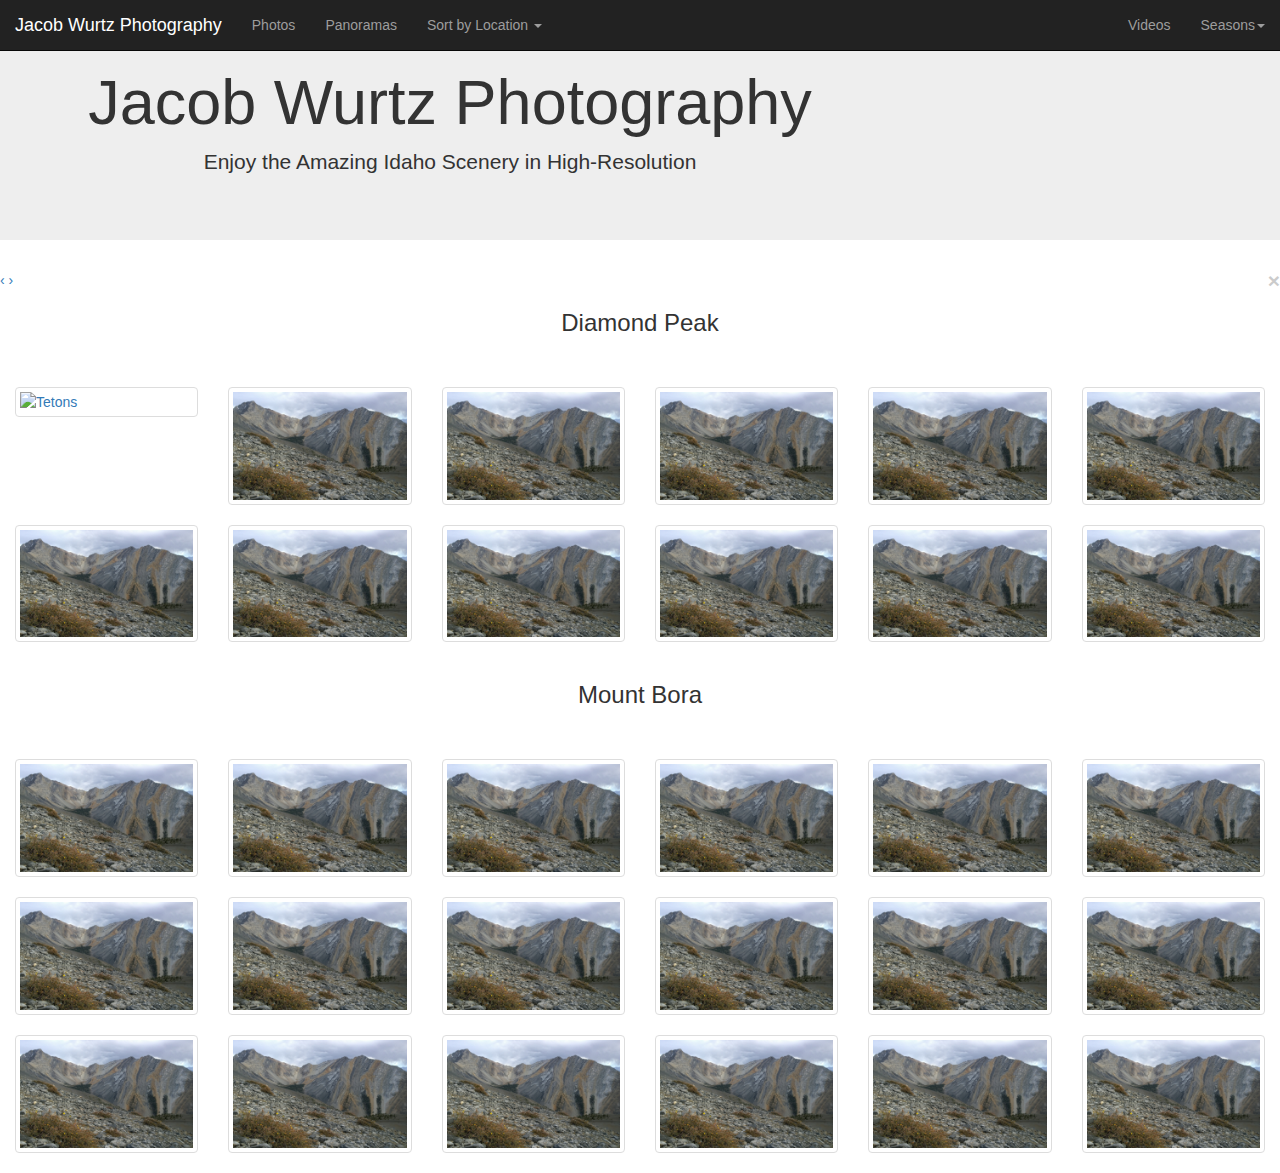
==== commit 2f741787: "added jumbotron and table rock image inside jumbotron" ====
--- a/other_projects/jacob_wurtz/index.html
+++ b/other_projects/jacob_wurtz/index.html
@@ -17,8 +17,8 @@
         
         <body>
           
-                <div class="well well-lg"> 
-                  <nav class="navbar navbar-default navbar-inverse" role="navigation">  
+
+                  <nav class="navbar navbar-inverse navbar-fixed-top" role="navigation">  
 
                   <div class="container-fluid">
                     <!-- Brand and toggle get grouped for better mobile display -->
@@ -40,19 +40,14 @@
                         <li class="dropdown">
                           <a href="#" class="dropdown-toggle" data-toggle="dropdown">Sort by Location <span class="caret"></span></a>
                           <ul class="dropdown-menu" role="menu">
-<<<<<<< HEAD
+
                             <li><a href="#">Diamond Peak</a></li>
                             <li><a href="#">Table Rock</a></li>
                             <li><a href="#">Palisades Lake</a></li>
-=======
+
                             <li><a href="#">Grand Tetons</a></li>
-                            <li><a href="#">Mount Bora</a></li>
->>>>>>> 7ab4242aa3ee35548c2a695e1664414807bf63dc
-                            <li><a href="#">Kelly Canyon</a></li>
-                            <li class="divider"></li>
-                            <li><a href="#">High-Resolution Photos</a></li>
-                            <li class="divider"></li>
-                            <li><a href="#">All Photos</a></li>
+                            <li><a href="#">Mount Borah</a></li>
+
                             
                           </ul>
                         </li>
@@ -74,13 +69,20 @@
                     </div><!-- /.navbar-collapse -->
                   </div><!-- /.container-fluid -->
                 </nav>
-                      
-                    <div class="jacobTitle">     
-                        <h1 class="text-center">Jacob Wurtz Photography</h1> 
-
-                        <p class="text-center">Enjoy the Amazing Idaho Scenery in High-Resolution</p>
-                    </div>
-                </div>
+                    <div class="jumbotron"> 
+                       <div class="container">
+                         
+                        <div class="col-xs-8 col-sm-8 col-md-8 col-lg-8">                
+                            <div class="jacobTitle"> 
+
+                                <h1 class="text-center">Jacob Wurtz Photography</h1> 
+
+                                <p class="text-center">Enjoy the Amazing Idaho Scenery in High-Resolution</p>
+                            </div>
+                        </div>
+                       </div>
+
+                    </div>
 
             <!-- Begin Image Gallery -->
 
@@ -118,7 +120,7 @@
                     </div>
                 </div>
                 
-                <h3 class="text-center">Table Rock</h3>
+                <h3 class="text-center">Diamond Peak</h3>
                 <br><br>
                 <!-- ROW 1 -->
                 <div id="links">
@@ -126,7 +128,7 @@
                         <div class="row">
                             <div class="col-md-2">   
                                 <a class="thumbnail" href="img/mountain1.jpg" title="Tetons" data-gallery>
-                                    <img src="img/mountain1.jpg" alt="Tetons">
+                                    <img src="img/DiamondPeak/dp1.jpg" alt="Tetons">
                                 </a>
                             </div>
                             <div class="col-md-2">   
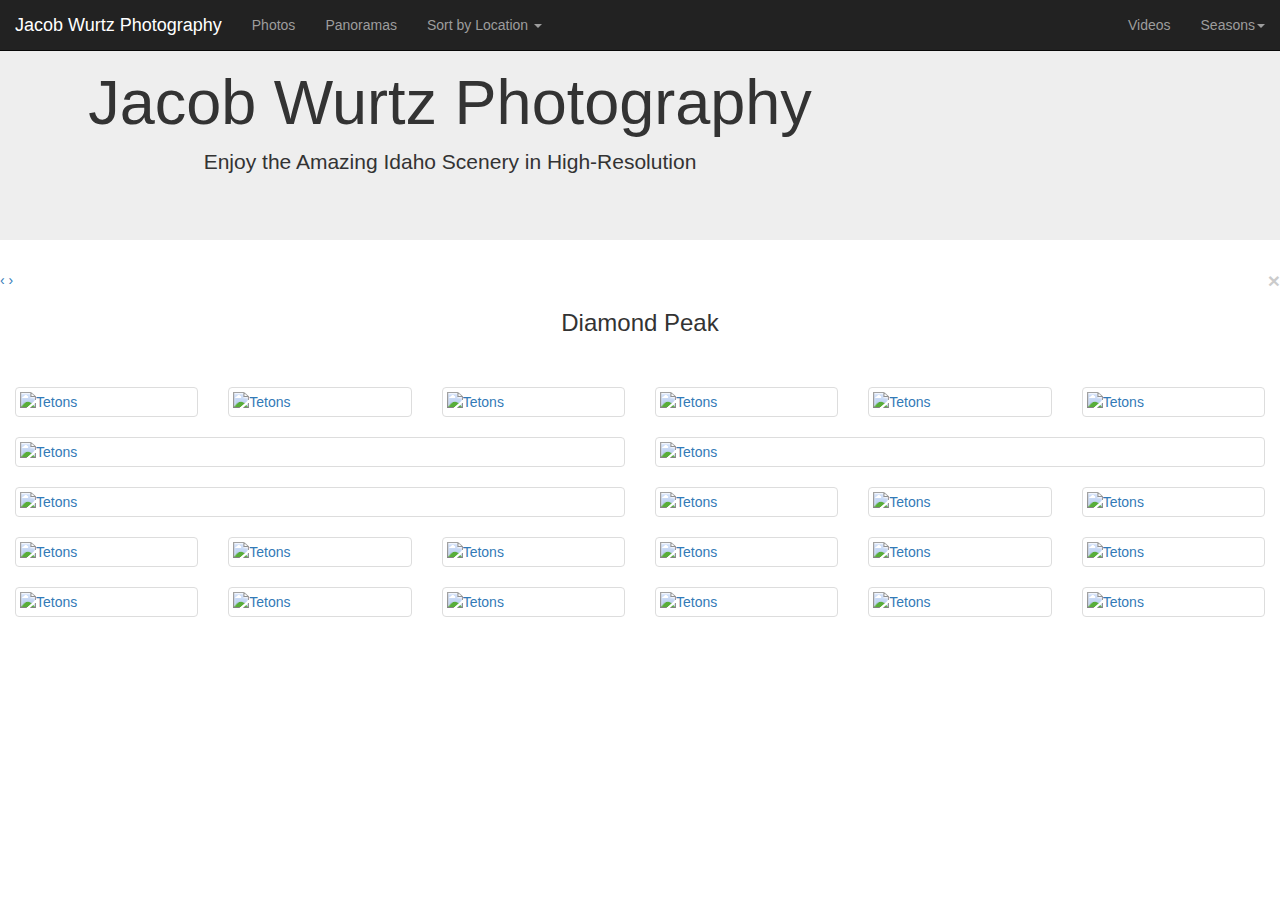
==== commit 2d094ef7: "began adding diamond peak photos with respect to panoramic layout" ====
--- a/other_projects/jacob_wurtz/index.html
+++ b/other_projects/jacob_wurtz/index.html
@@ -72,7 +72,7 @@
                     <div class="jumbotron"> 
                        <div class="container">
                          
-                        <div class="col-xs-8 col-sm-8 col-md-8 col-lg-8">                
+                        <div class="col-xs-8 col-sm-8 col-lg-8 col-lg-8">                
                             <div class="jacobTitle"> 
 
                                 <h1 class="text-center">Jacob Wurtz Photography</h1> 
@@ -120,194 +120,169 @@
                     </div>
                 </div>
                 
-                <h3 class="text-center">Diamond Peak</h3>
+                <h3 class="text-center letterpress">Diamond Peak</h3>
                 <br><br>
                 <!-- ROW 1 -->
                 <div id="links">
                     <div class="container-fluid">
                         <div class="row">
-                            <div class="col-md-2">   
-                                <a class="thumbnail" href="img/mountain1.jpg" title="Tetons" data-gallery>
-                                    <img src="img/DiamondPeak/dp1.jpg" alt="Tetons">
-                                </a>
-                            </div>
-                            <div class="col-md-2">   
-                                <a class="thumbnail" href="img/mountain1.jpg" title="Tetons" data-gallery>
-                                    <img src="img/mountain1.jpg" alt="Tetons">
-                                </a>
-                            </div>
-                            <div class="col-md-2">   
-                                <a class="thumbnail" href="img/mountain1.jpg" title="Tetons" data-gallery>
-                                    <img src="img/mountain1.jpg" alt="Tetons">
-                                </a>
-                            </div>
-                            <div class="col-md-2">   
-                                <a class="thumbnail" href="img/mountain1.jpg" title="Tetons" data-gallery>
-                                    <img src="img/mountain1.jpg" alt="Tetons">
+                            <div class="col-lg-2">   
+                                <a class="thumbnail" href="img/diamond_peak/dphi_(1).jpg" title="Diamond Peak" data-gallery>
+                                    <img src="img/diamond_peak/diamond_peak_optimized/dp_(1).jpg" alt="Tetons">
+                                </a>
+                            </div>
+                            <div class="col-lg-2">   
+                                <a class="thumbnail" href="img/diamond_peak/diamond_peak_optimized/dp_(3).jpg" title="Tetons" data-gallery>
+                                    <img src="img/diamond_peak/diamond_peak_optimized/dp_(3).jpg" alt="Tetons">
+                                </a>
+                            </div>
+                            <div class="col-lg-2">   
+                                <a class="thumbnail" href="img/diamond_peak/diamond_peak_optimized/dp_(4).jpg" title="Tetons" data-gallery>
+                                    <img src="img/diamond_peak/diamond_peak_optimized/dp_(4).jpg" alt="Tetons">
+                                </a>
+                            </div>
+                            <div class="col-lg-2">   
+                                <a class="thumbnail" href="img/diamond_peak/diamond_peak_optimized/dp_(5).jpg" title="Tetons" data-gallery>
+                                    <img src="img/diamond_peak/diamond_peak_optimized/dp_(5).jpg" alt="Tetons">
                                 </a>
                             </div>                            
-                            <div class="col-md-2">   
-                                <a class="thumbnail" href="img/mountain1.jpg" title="Tetons" data-gallery>
-                                    <img src="img/mountain1.jpg" alt="Tetons">
-                                </a>
-                            </div>
-                            <div class="col-md-2">   
-                                <a class="thumbnail" href="img/mountain1.jpg" title="Tetons" data-gallery>
-                                    <img src="img/mountain1.jpg" alt="Tetons">
+                            <div class="col-lg-2">   
+                                <a class="thumbnail" href="img/diamond_peak/diamond_peak_optimized/dp_(6).jpg" title="Tetons" data-gallery>
+                                    <img src="img/diamond_peak/diamond_peak_optimized/dp_(6).jpg" alt="Tetons">
+                                </a>
+                            </div>
+
+                            <div class="col-lg-2">   
+                                <a class="thumbnail" href="img/diamond_peak/diamond_peak_optimized/dp_(7).jpg" title="Tetons" data-gallery>
+                                    <img src="img/diamond_peak/diamond_peak_optimized/dp_(7).jpg" alt="Tetons">
+                                </a>
+                            </div>
+                                                                   
+                        </div>
+                    </div>
+                </div>                
+
+                <!-- ROW 2 -->
+                <div id="links">
+                    <div class="container-fluid">
+                        <div class="row">
+                            <div class="col-lg-6">   
+                                <a class="thumbnail" href="img/diamond_peak/diamond_peak_optimized/dp_(2).jpg" title="Tetons" data-gallery>
+                                    <img src="img/diamond_peak/diamond_peak_optimized/dp_(2).jpg" alt="Tetons">
+                                </a>
+                            </div>
+                            <div class="col-lg-6">   
+                                <a class="thumbnail" href="img/diamond_peak/diamond_peak_optimized/dp_(18).jpg" title="Tetons" data-gallery>
+                                    <img src="img/diamond_peak/diamond_peak_optimized/dp_(18).jpg" alt="Tetons">
+                                </a>
+                            </div>
+                                                                  
+                        </div>
+                    </div>
+                </div>   
+
+
+               
+                <!-- ROW 3 -->
+                <div id="links">
+                    <div class="container-fluid">
+                        <div class="row">
+                            <div class="col-lg-6">   
+                                <a class="thumbnail" href="img/diamond_peak/diamond_peak_optimized/dp_(36).jpg" title="Tetons" data-gallery>
+                                    <img src="img/diamond_peak/diamond_peak_optimized/dp_(36).jpg" alt="Tetons">
+                                </a>
+                            </div>
+                           
+                            <div class="col-lg-2">   
+                                <a class="thumbnail" href="img/diamond_peak/diamond_peak_optimized/dp_(6).jpg" title="Tetons" data-gallery>
+                                    <img src="img/diamond_peak/diamond_peak_optimized/dp_(6).jpg" alt="Tetons">
+                                </a>
+                            </div>
+                            <div class="col-lg-2">   
+                                <a class="thumbnail" href="img/diamond_peak/diamond_peak_optimized/dp_(7).jpg" title="Tetons" data-gallery>
+                                    <img src="img/diamond_peak/diamond_peak_optimized/dp_(7).jpg" alt="Tetons">
+                                </a>
+                            </div> 
+
+                            <div class="col-lg-2">   
+                                <a class="thumbnail" href="img/diamond_peak/diamond_peak_optimized/dp_(8).jpg" title="Tetons" data-gallery>
+                                    <img src="img/diamond_peak/diamond_peak_optimized/dp_(8).jpg" alt="Tetons">
+                                </a>
+                            </div>                                                                                                
+                        </div>
+                    </div>
+                </div>  
+
+                <!-- ROW 4 -->
+                <div id="links">
+                    <div class="container-fluid">
+                        <div class="row">
+                            <div class="col-lg-2">   
+                                <a class="thumbnail" href="img/diamond_peak/diamond_peak_optimized/dp_(1).jpg" title="Tetons" data-gallery>
+                                    <img src="img/diamond_peak/diamond_peak_optimized/dp_(1).jpg" alt="Tetons">
+                                </a>
+                            </div>
+                            <div class="col-lg-2">   
+                                <a class="thumbnail" href="img/diamond_peak/diamond_peak_optimized/dp_(1).jpg" title="Tetons" data-gallery>
+                                    <img src="img/diamond_peak/diamond_peak_optimized/dp_(1).jpg" alt="Tetons">
+                                </a>
+                            </div>
+                            <div class="col-lg-2">   
+                                <a class="thumbnail" href="img/diamond_peak/diamond_peak_optimized/dp_(1).jpg" title="Tetons" data-gallery>
+                                    <img src="img/diamond_peak/diamond_peak_optimized/dp_(1).jpg" alt="Tetons">
+                                </a>
+                            </div>
+                            <div class="col-lg-2">   
+                                <a class="thumbnail" href="img/diamond_peak/diamond_peak_optimized/dp_(1).jpg" title="Tetons" data-gallery>
+                                    <img src="img/diamond_peak/diamond_peak_optimized/dp_(1).jpg" alt="Tetons">
+                                </a>
+                            </div>                            
+                            <div class="col-lg-2">   
+                                <a class="thumbnail" href="img/diamond_peak/diamond_peak_optimized/dp_(1).jpg" title="Tetons" data-gallery>
+                                    <img src="img/diamond_peak/diamond_peak_optimized/dp_(1).jpg" alt="Tetons">
+                                </a>
+                            </div>
+                            <div class="col-lg-2">   
+                                <a class="thumbnail" href="img/diamond_peak/diamond_peak_optimized/dp_(1).jpg" title="Tetons" data-gallery>
+                                    <img src="img/diamond_peak/diamond_peak_optimized/dp_(1).jpg" alt="Tetons">
                                 </a>
                             </div>                                                                    
                         </div>
                     </div>
-                </div>                
-
-                <!-- ROW 2 -->
-                <div id="links">
-                    <div class="container-fluid">
-                        <div class="row">
-                            <div class="col-md-2">   
-                                <a class="thumbnail" href="img/mountain1.jpg" title="Tetons" data-gallery>
-                                    <img src="img/mountain1.jpg" alt="Tetons">
-                                </a>
-                            </div>
-                            <div class="col-md-2">   
-                                <a class="thumbnail" href="img/mountain1.jpg" title="Tetons" data-gallery>
-                                    <img src="img/mountain1.jpg" alt="Tetons">
-                                </a>
-                            </div>
-                            <div class="col-md-2">   
-                                <a class="thumbnail" href="img/mountain1.jpg" title="Tetons" data-gallery>
-                                    <img src="img/mountain1.jpg" alt="Tetons">
-                                </a>
-                            </div>
-                            <div class="col-md-2">   
-                                <a class="thumbnail" href="img/mountain1.jpg" title="Tetons" data-gallery>
-                                    <img src="img/mountain1.jpg" alt="Tetons">
+                </div>  
+
+                <!-- ROW 5 -->
+                <div id="links">
+                    <div class="container-fluid">
+                        <div class="row">
+                            <div class="col-lg-2">   
+                                <a class="thumbnail" href="img/diamond_peak/diamond_peak_optimized/dp_(1).jpg" title="Tetons" data-gallery>
+                                    <img src="img/diamond_peak/diamond_peak_optimized/dp_(1).jpg" alt="Tetons">
+                                </a>
+                            </div>
+                            <div class="col-lg-2">   
+                                <a class="thumbnail" href="img/diamond_peak/diamond_peak_optimized/dp_(1).jpg" title="Tetons" data-gallery>
+                                    <img src="img/diamond_peak/diamond_peak_optimized/dp_(1).jpg" alt="Tetons">
+                                </a>
+                            </div>
+                            <div class="col-lg-2">   
+                                <a class="thumbnail" href="img/diamond_peak/diamond_peak_optimized/dp_(1).jpg" title="Tetons" data-gallery>
+                                    <img src="img/diamond_peak/diamond_peak_optimized/dp_(1).jpg" alt="Tetons">
+                                </a>
+                            </div>
+                            <div class="col-lg-2">   
+                                <a class="thumbnail" href="img/diamond_peak/diamond_peak_optimized/dp_(1).jpg" title="Tetons" data-gallery>
+                                    <img src="img/diamond_peak/diamond_peak_optimized/dp_(1).jpg" alt="Tetons">
                                 </a>
                             </div>                            
-                            <div class="col-md-2">   
-                                <a class="thumbnail" href="img/mountain1.jpg" title="Tetons" data-gallery>
-                                    <img src="img/mountain1.jpg" alt="Tetons">
-                                </a>
-                            </div>
-                            <div class="col-md-2">   
-                                <a class="thumbnail" href="img/mountain1.jpg" title="Tetons" data-gallery>
-                                    <img src="img/mountain1.jpg" alt="Tetons">
-                                </a>
-                            </div>                                                                    
-                        </div>
-                    </div>
-                </div>   
-
-                <h3 class="text-center">Mount Bora</h3>
-                <br><br>
-                <!-- ROW 3 -->
-                <div id="links">
-                    <div class="container-fluid">
-                        <div class="row">
-                            <div class="col-md-2">   
-                                <a class="thumbnail" href="img/mountain1.jpg" title="Tetons" data-gallery>
-                                    <img src="img/mountain1.jpg" alt="Tetons">
-                                </a>
-                            </div>
-                            <div class="col-md-2">   
-                                <a class="thumbnail" href="img/mountain1.jpg" title="Tetons" data-gallery>
-                                    <img src="img/mountain1.jpg" alt="Tetons">
-                                </a>
-                            </div>
-                            <div class="col-md-2">   
-                                <a class="thumbnail" href="img/mountain1.jpg" title="Tetons" data-gallery>
-                                    <img src="img/mountain1.jpg" alt="Tetons">
-                                </a>
-                            </div>
-                            <div class="col-md-2">   
-                                <a class="thumbnail" href="img/mountain1.jpg" title="Tetons" data-gallery>
-                                    <img src="img/mountain1.jpg" alt="Tetons">
-                                </a>
-                            </div>                            
-                            <div class="col-md-2">   
-                                <a class="thumbnail" href="img/mountain1.jpg" title="Tetons" data-gallery>
-                                    <img src="img/mountain1.jpg" alt="Tetons">
-                                </a>
-                            </div>
-                            <div class="col-md-2">   
-                                <a class="thumbnail" href="img/mountain1.jpg" title="Tetons" data-gallery>
-                                    <img src="img/mountain1.jpg" alt="Tetons">
-                                </a>
-                            </div>                                                                    
-                        </div>
-                    </div>
-                </div>  
-
-                <!-- ROW 4 -->
-                <div id="links">
-                    <div class="container-fluid">
-                        <div class="row">
-                            <div class="col-md-2">   
-                                <a class="thumbnail" href="img/mountain1.jpg" title="Tetons" data-gallery>
-                                    <img src="img/mountain1.jpg" alt="Tetons">
-                                </a>
-                            </div>
-                            <div class="col-md-2">   
-                                <a class="thumbnail" href="img/mountain1.jpg" title="Tetons" data-gallery>
-                                    <img src="img/mountain1.jpg" alt="Tetons">
-                                </a>
-                            </div>
-                            <div class="col-md-2">   
-                                <a class="thumbnail" href="img/mountain1.jpg" title="Tetons" data-gallery>
-                                    <img src="img/mountain1.jpg" alt="Tetons">
-                                </a>
-                            </div>
-                            <div class="col-md-2">   
-                                <a class="thumbnail" href="img/mountain1.jpg" title="Tetons" data-gallery>
-                                    <img src="img/mountain1.jpg" alt="Tetons">
-                                </a>
-                            </div>                            
-                            <div class="col-md-2">   
-                                <a class="thumbnail" href="img/mountain1.jpg" title="Tetons" data-gallery>
-                                    <img src="img/mountain1.jpg" alt="Tetons">
-                                </a>
-                            </div>
-                            <div class="col-md-2">   
-                                <a class="thumbnail" href="img/mountain1.jpg" title="Tetons" data-gallery>
-                                    <img src="img/mountain1.jpg" alt="Tetons">
-                                </a>
-                            </div>                                                                    
-                        </div>
-                    </div>
-                </div>  
-
-                <!-- ROW 5 -->
-                <div id="links">
-                    <div class="container-fluid">
-                        <div class="row">
-                            <div class="col-md-2">   
-                                <a class="thumbnail" href="img/mountain1.jpg" title="Tetons" data-gallery>
-                                    <img src="img/mountain1.jpg" alt="Tetons">
-                                </a>
-                            </div>
-                            <div class="col-md-2">   
-                                <a class="thumbnail" href="img/mountain1.jpg" title="Tetons" data-gallery>
-                                    <img src="img/mountain1.jpg" alt="Tetons">
-                                </a>
-                            </div>
-                            <div class="col-md-2">   
-                                <a class="thumbnail" href="img/mountain1.jpg" title="Tetons" data-gallery>
-                                    <img src="img/mountain1.jpg" alt="Tetons">
-                                </a>
-                            </div>
-                            <div class="col-md-2">   
-                                <a class="thumbnail" href="img/mountain1.jpg" title="Tetons" data-gallery>
-                                    <img src="img/mountain1.jpg" alt="Tetons">
-                                </a>
-                            </div>                            
-                            <div class="col-md-2">   
-                                <a class="thumbnail" href="img/mountain1.jpg" title="Tetons" data-gallery>
-                                    <img src="img/mountain1.jpg" alt="Tetons">
-                                </a>
-                            </div>
-                            <div class="col-md-2">   
-                                <a class="thumbnail" href="img/mountain1.jpg" title="Tetons" data-gallery>
-                                    <img src="img/mountain1.jpg" alt="Tetons">
+                            <div class="col-lg-2">   
+                                <a class="thumbnail" href="img/diamond_peak/diamond_peak_optimized/dp_(1).jpg" title="Tetons" data-gallery>
+                                    <img src="img/diamond_peak/diamond_peak_optimized/dp_(1).jpg" alt="Tetons">
+                                </a>
+                            </div>
+                            <div class="col-lg-2">   
+                                <a class="thumbnail" href="img/diamond_peak/diamond_peak_optimized/dp_(1).jpg" title="Tetons" data-gallery>
+                                    <img src="img/diamond_peak/diamond_peak_optimized/dp_(1).jpg" alt="Tetons">
                                 </a>
                             </div>                                                                    
                         </div>
